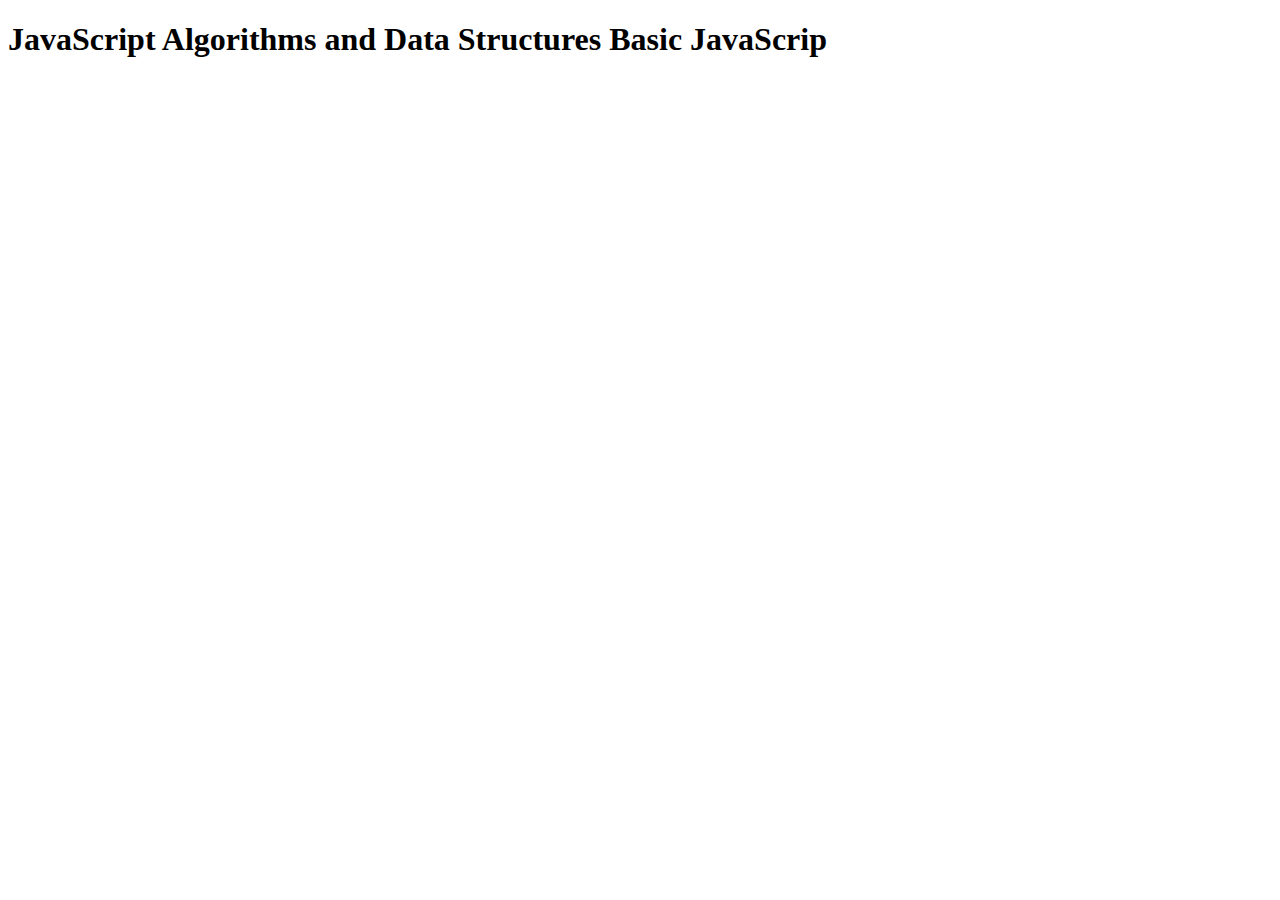
==== JS/data_structures.html @ 52e41494 "first commit" ====
<!DOCTYPE html>
<html lang="en">

<head>
    <meta charset="UTF-8">
    <meta name="viewport" content="width=device-width, initial-scale=1.0">
    <title>Getting started with JS</title>
</head>

<body>

    <h1 id="heading">JavaScript Algorithms and Data Structures
        Basic JavaScrip</h1>

        <script src="data_structures.js"></script>
</body>

</html>
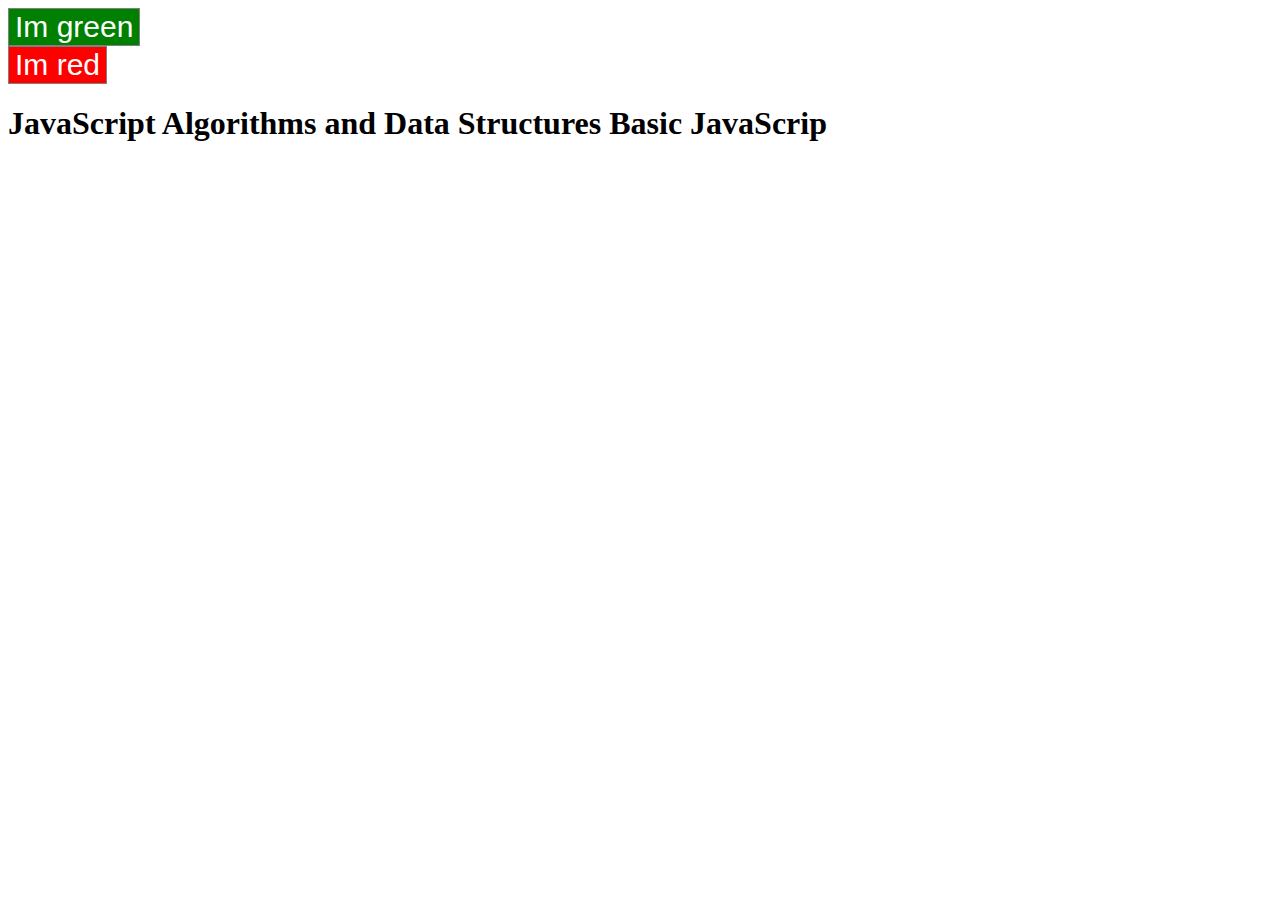
==== commit 37149737: "first commit" ====
--- a/JS/data_structures.html
+++ b/JS/data_structures.html
@@ -7,7 +7,33 @@
     <title>Getting started with JS</title>
 </head>
 
+<style>
+    #green{
+  background-color: green;
+  color: #fff;
+  font-size: 30px;
+  border: 1px solid gray;
+}
+
+
+#red{
+  background-color: red;
+  color: #fff;
+  font-size: 30px;
+  border: 1px solid gray;
+}
+</style>
 <body>
+    <section>
+        <div class="green">
+            <button id="green" type="button">Im green</button>
+        </div>
+        
+         <div class="red">
+            <button id="red" type="button">Im red</button>
+        </div>
+        
+        <section/>
 
     <h1 id="heading">JavaScript Algorithms and Data Structures
         Basic JavaScrip</h1>
